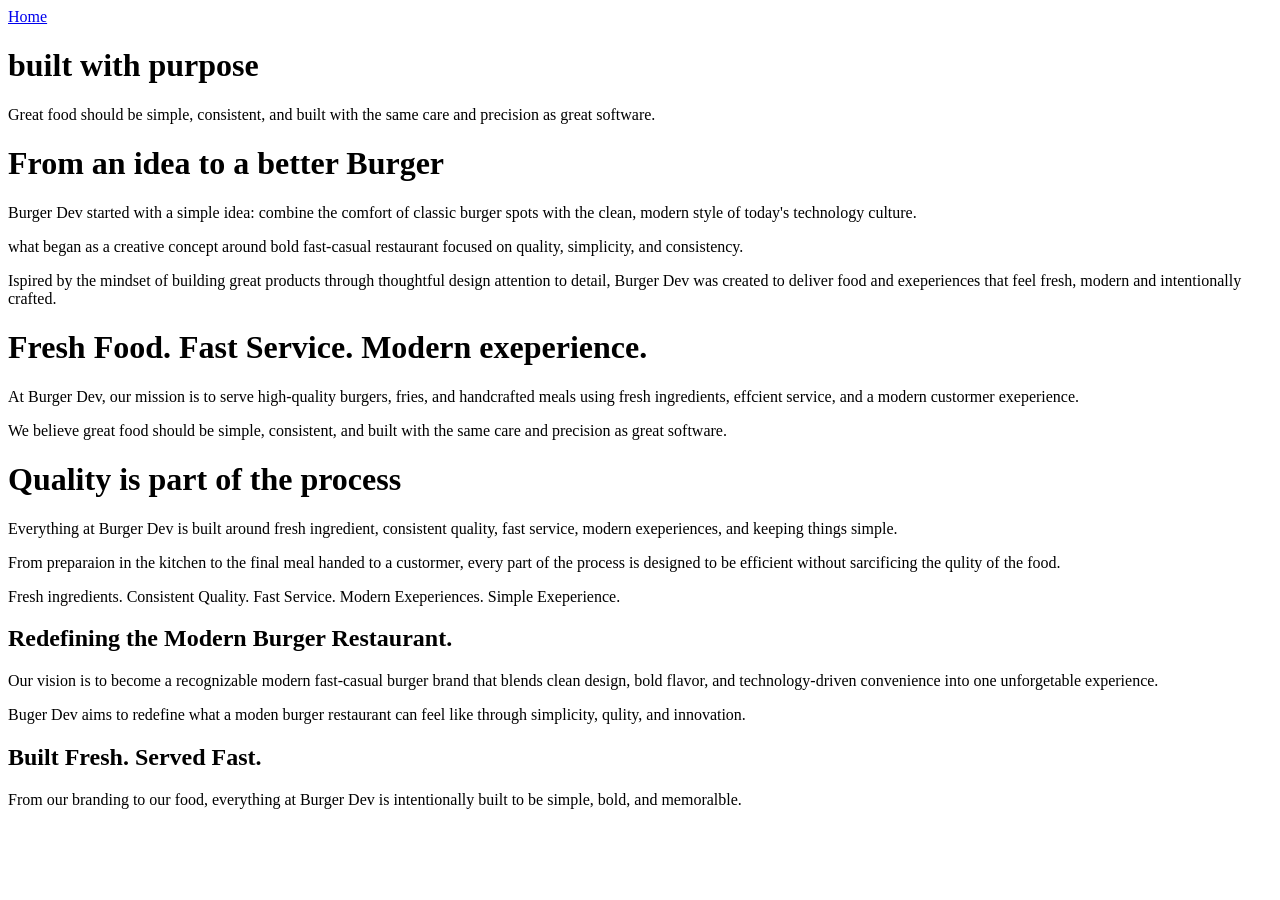
==== about/index.html @ cce039b8 "first commit" ====
<!DOCTYPE html>
<html lang="en">
    <head>
    <meta charset="UTF-8" content="Website Description">
    <meta name="viewport" content="width=device-width, initial-scale=1,0">
    <meta name="description" content="Learn the story, mission, vision, and values behind Burger restaurant built around ingredients and throughout design">
    <title>Burger Dev|About</title> 
    </head>
    <body>
        <a href="../">Home</a>
        <!-- About Burger Dev -->
        <h1>built with purpose</h1>
        <P>Great food should be simple, consistent, and built with the same care and precision as great software.</P>
        <!-- How we begin -->
         <h1>From an idea to a better Burger</h1>
         <P>Burger Dev started with a simple idea: combine the comfort of classic burger spots with the clean, modern style of today's technology culture.</P>
         <P>what began as a creative concept around bold fast-casual restaurant focused on quality, simplicity, and consistency.</P>
         <P>Ispired by the mindset of building great products through thoughtful design attention to detail, Burger Dev was created to deliver food and exeperiences that feel fresh, modern and intentionally crafted.</P>
         <!-- Our mission -->
          <h1>Fresh Food. Fast Service. Modern exeperience. </h1>
          <P>At Burger Dev, our mission is to serve high-quality burgers, fries, and handcrafted meals using fresh ingredients, effcient service, and a modern custormer exeperience.</P>
          <P>We believe great food should be simple, consistent, and built with the same care and precision as great software.</P>
          <!-- Built the Burger Dev Way  -->
           <h1>Quality is part of the process</h1>
           <P> Everything at Burger Dev is built around fresh ingredient, consistent quality, fast service, modern exeperiences, and keeping things simple. </P>
           <P>From preparaion in the kitchen to the final meal handed to a custormer, every part of the process is designed to be efficient without sarcificing the qulity of the food.</P>
           <P>Fresh ingredients. Consistent Quality. Fast Service. Modern Exeperiences. Simple Exeperience.</P>
           <!-- Our Vision -->
            <h2>Redefining the Modern Burger Restaurant.</h2>
            <P>Our vision is to become a recognizable modern fast-casual burger brand that blends clean design, bold flavor, and technology-driven convenience into one unforgetable experience.</P>
            <P>Buger Dev aims to redefine what a moden burger restaurant can feel like through simplicity, qulity, and innovation.</P>
            <!-- The Burger Dev standard -->
             <h2>Built Fresh. Served Fast.</h2>
             <P>From our branding to our food, everything at Burger Dev is intentionally built to be simple, bold, and memoralble.</P>
    </body>
</html>
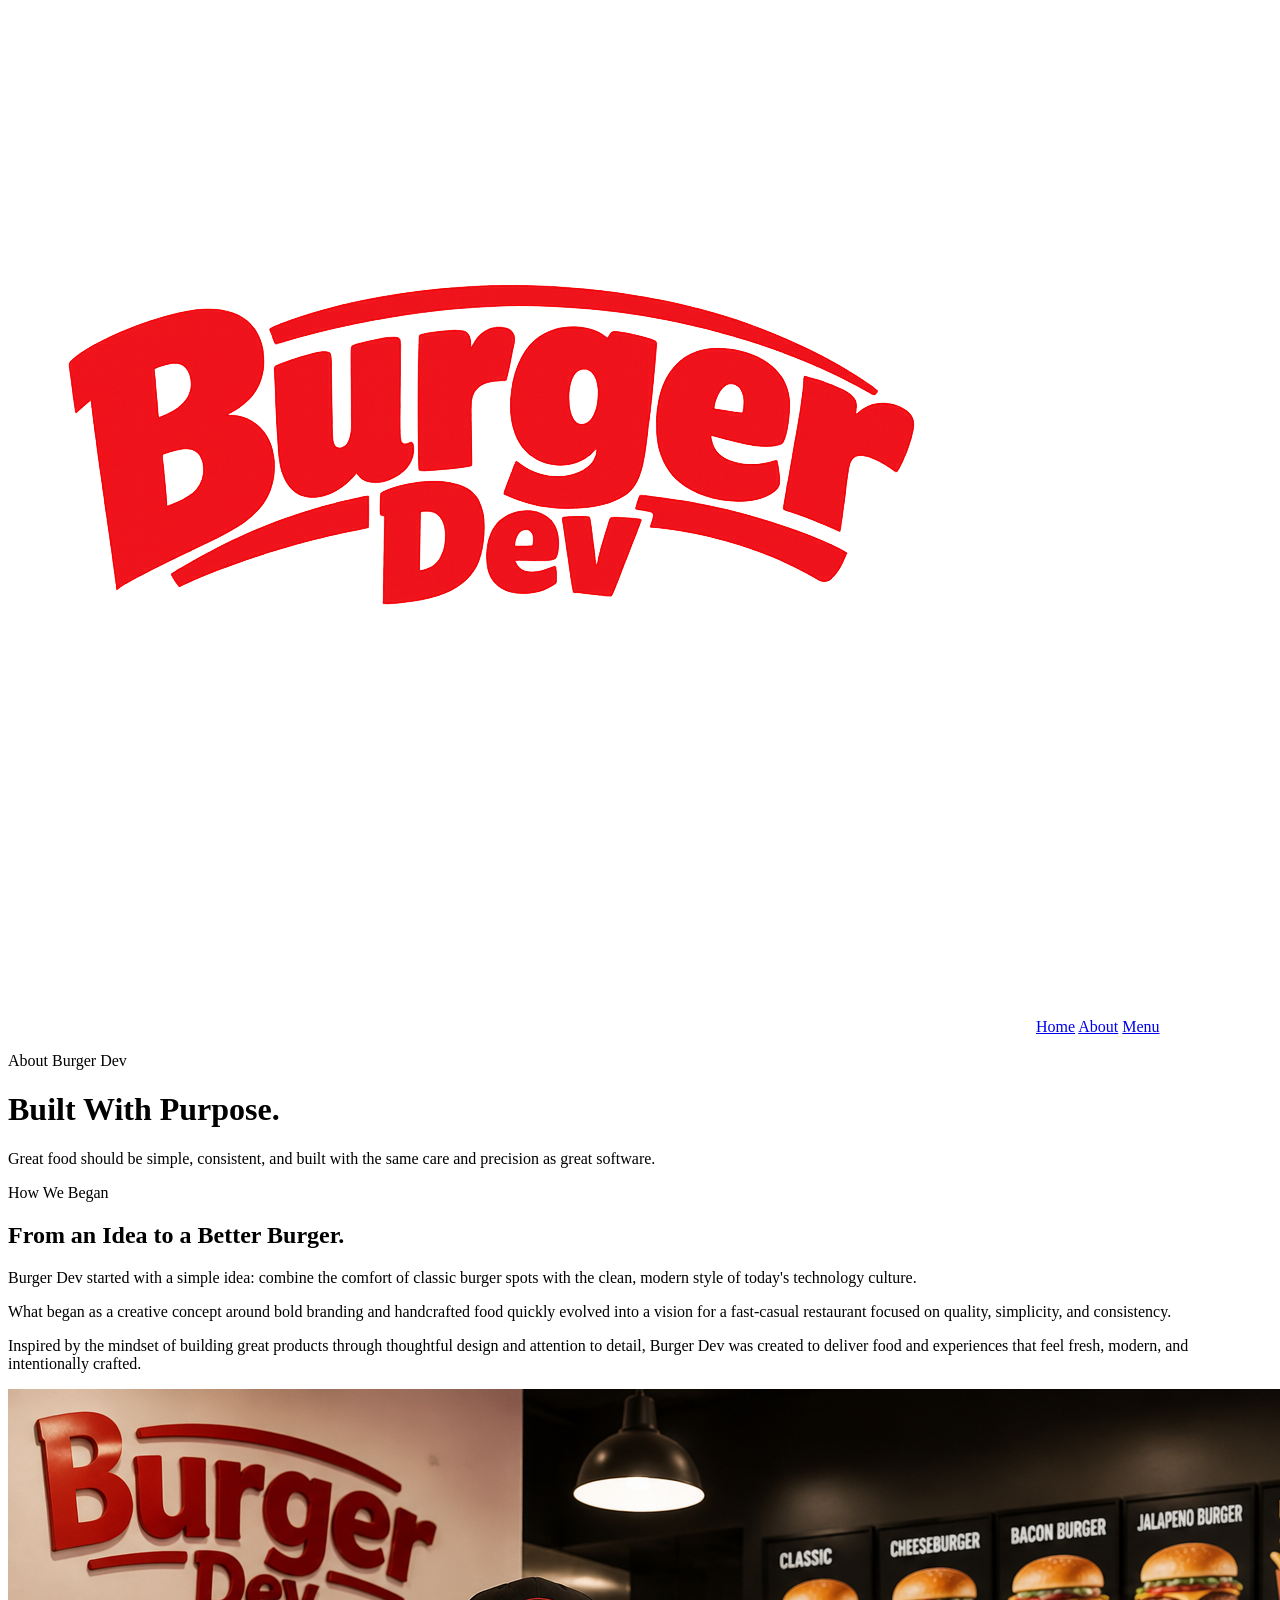
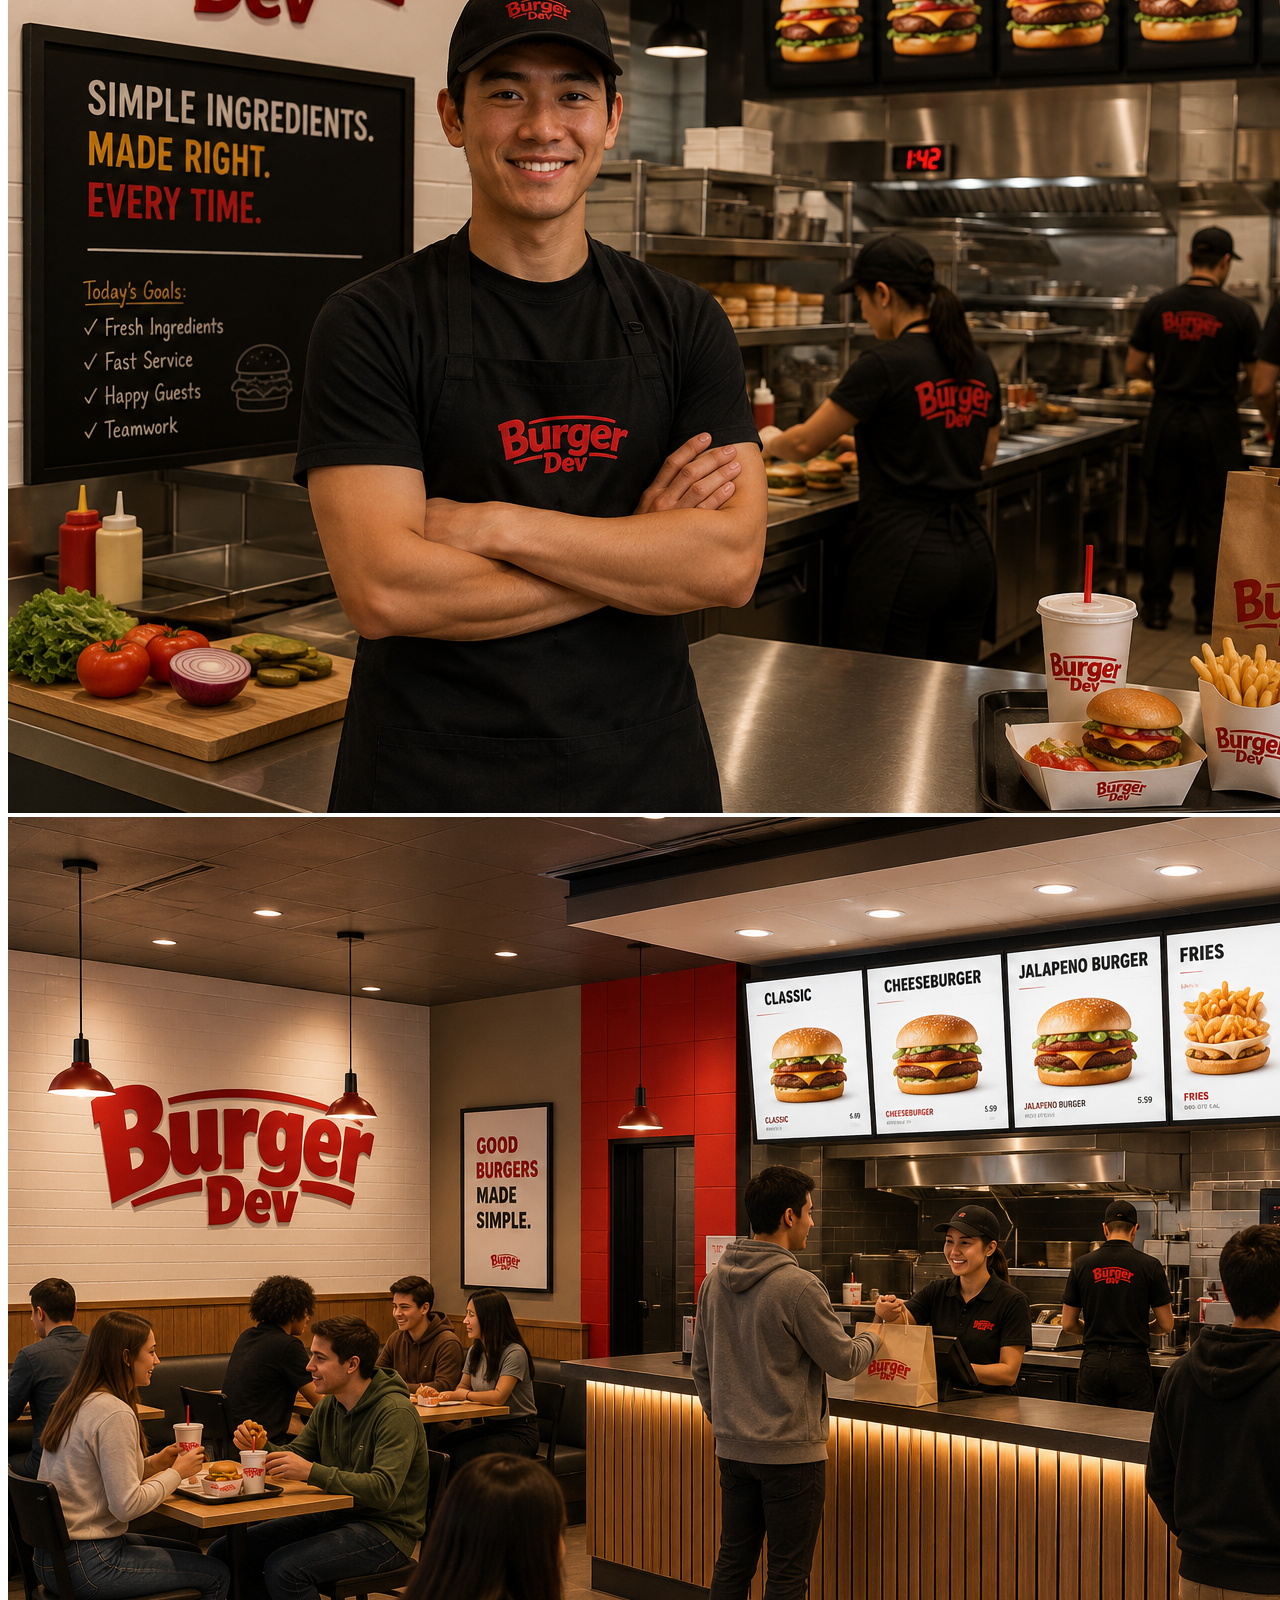
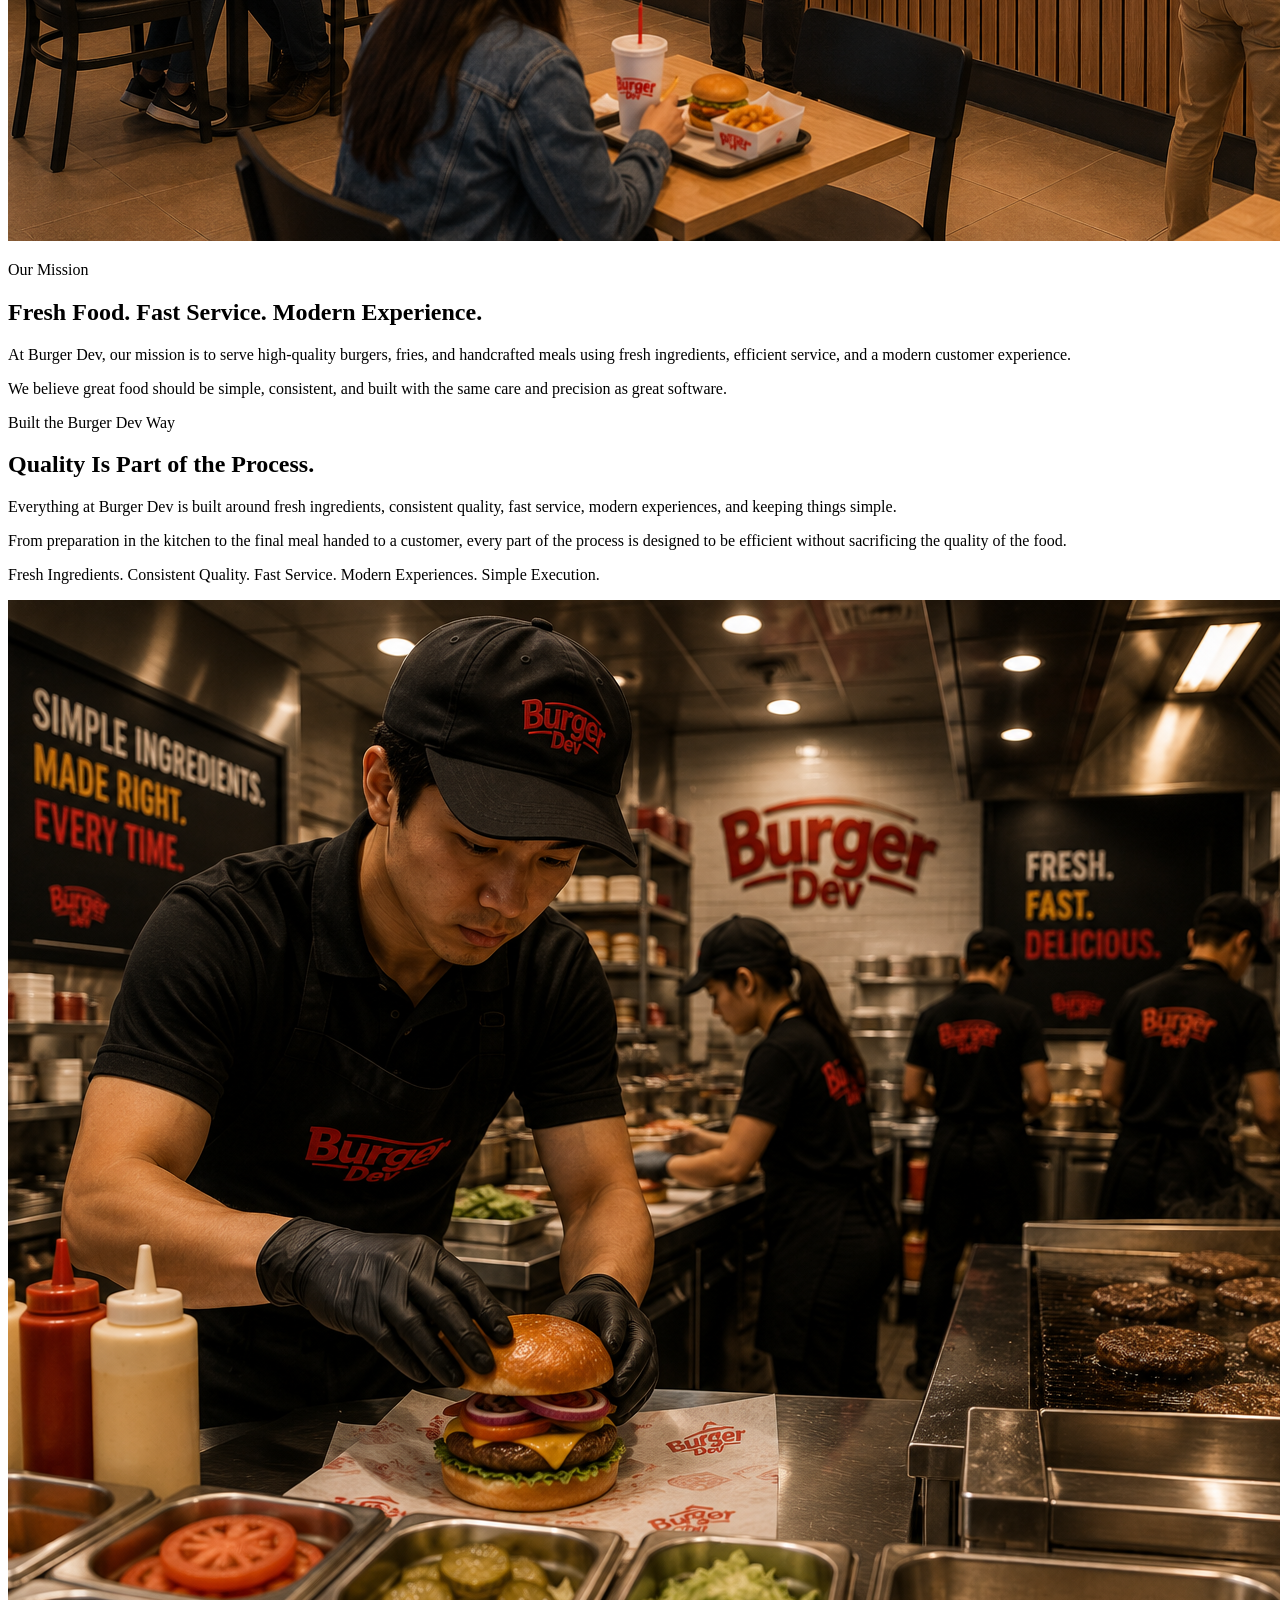
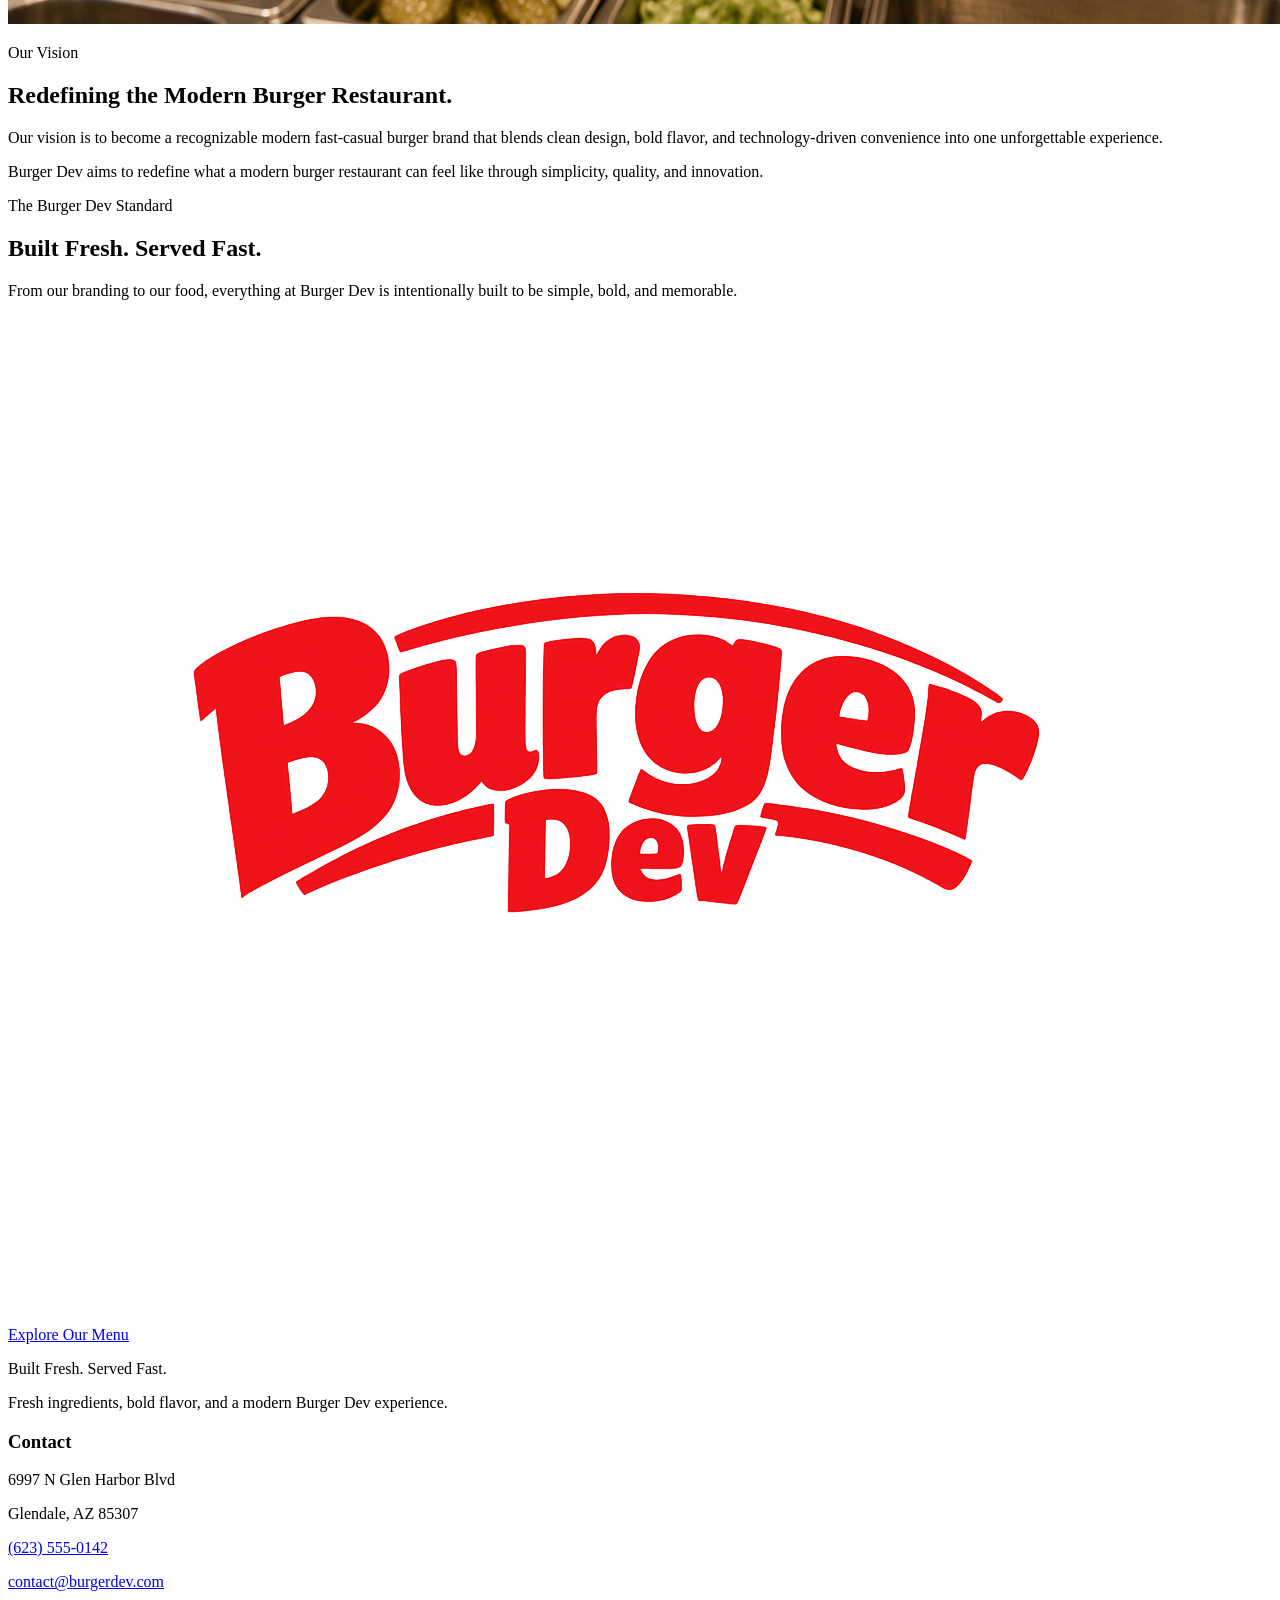
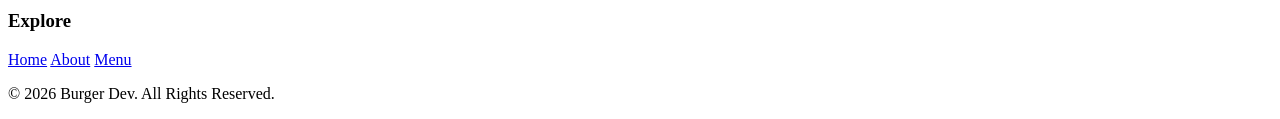
==== commit 06ac6205: "currected changes and update step: 1" ====
--- a/about/index.html
+++ b/about/index.html
@@ -1,36 +1,178 @@
 <!DOCTYPE html>
 <html lang="en">
+
     <head>
-    <meta charset="UTF-8" content="Website Description">
-    <meta name="viewport" content="width=device-width, initial-scale=1,0">
-    <meta name="description" content="Learn the story, mission, vision, and values behind Burger restaurant built around ingredients and throughout design">
-    <title>Burger Dev|About</title> 
+        <meta charset="UTF-8">
+        <meta name="description" content="Learn the story, mission, vision, and values behind Burger Dev, a modern fast-casual burger restaurant built around fresh ingredients and thoughtful design.">
+        <meta name="viewport" content="width=device-width, initial-scale=1.0">
+
+        <title>Burger Dev | About</title>
     </head>
+
     <body>
+
+        <!-- Site Navigation -->
+        <img src="../images/Burger_Dev_Logo.png" alt="Burger Dev Logo">
+
         <a href="../">Home</a>
-        <!-- About Burger Dev -->
-        <h1>built with purpose</h1>
-        <P>Great food should be simple, consistent, and built with the same care and precision as great software.</P>
-        <!-- How we begin -->
-         <h1>From an idea to a better Burger</h1>
-         <P>Burger Dev started with a simple idea: combine the comfort of classic burger spots with the clean, modern style of today's technology culture.</P>
-         <P>what began as a creative concept around bold fast-casual restaurant focused on quality, simplicity, and consistency.</P>
-         <P>Ispired by the mindset of building great products through thoughtful design attention to detail, Burger Dev was created to deliver food and exeperiences that feel fresh, modern and intentionally crafted.</P>
-         <!-- Our mission -->
-          <h1>Fresh Food. Fast Service. Modern exeperience. </h1>
-          <P>At Burger Dev, our mission is to serve high-quality burgers, fries, and handcrafted meals using fresh ingredients, effcient service, and a modern custormer exeperience.</P>
-          <P>We believe great food should be simple, consistent, and built with the same care and precision as great software.</P>
-          <!-- Built the Burger Dev Way  -->
-           <h1>Quality is part of the process</h1>
-           <P> Everything at Burger Dev is built around fresh ingredient, consistent quality, fast service, modern exeperiences, and keeping things simple. </P>
-           <P>From preparaion in the kitchen to the final meal handed to a custormer, every part of the process is designed to be efficient without sarcificing the qulity of the food.</P>
-           <P>Fresh ingredients. Consistent Quality. Fast Service. Modern Exeperiences. Simple Exeperience.</P>
-           <!-- Our Vision -->
-            <h2>Redefining the Modern Burger Restaurant.</h2>
-            <P>Our vision is to become a recognizable modern fast-casual burger brand that blends clean design, bold flavor, and technology-driven convenience into one unforgetable experience.</P>
-            <P>Buger Dev aims to redefine what a moden burger restaurant can feel like through simplicity, qulity, and innovation.</P>
-            <!-- The Burger Dev standard -->
-             <h2>Built Fresh. Served Fast.</h2>
-             <P>From our branding to our food, everything at Burger Dev is intentionally built to be simple, bold, and memoralble.</P>
+        <a href="./">About</a>
+        <a href="../menu/">Menu</a>
+
+
+        <!-- About Header -->
+        <p>About Burger Dev</p>
+
+        <h1>Built With Purpose.</h1>
+
+        <p>
+            Great food should be simple, consistent, and built with the
+            same care and precision as great software.
+        </p>
+
+
+        <!-- Our Story -->
+        <p>How We Began</p>
+
+        <h2>From an Idea to a Better Burger.</h2>
+
+        <p>
+            Burger Dev started with a simple idea: combine the
+            comfort of classic burger spots with the clean,
+            modern style of today's technology culture.
+        </p>
+
+        <p>
+            What began as a creative concept around bold branding
+            and handcrafted food quickly evolved into a vision for
+            a fast-casual restaurant focused on quality,
+            simplicity, and consistency.
+        </p>
+
+        <p>
+            Inspired by the mindset of building great products
+            through thoughtful design and attention to detail,
+            Burger Dev was created to deliver food and experiences
+            that feel fresh, modern, and intentionally crafted.
+        </p>
+
+        <img src="../images/Store/Founder.png" alt="Burger Dev founder representing the beginning of the restaurant">
+
+
+        <!-- Mission -->
+        <img src="../images/Store/Inside Store.png" alt="Interior of the Burger Dev restaurant">
+
+        <p>Our Mission</p>
+
+        <h2>Fresh Food. Fast Service. Modern Experience.</h2>
+
+        <p>
+            At Burger Dev, our mission is to serve high-quality
+            burgers, fries, and handcrafted meals using fresh
+            ingredients, efficient service, and a modern customer
+            experience.
+        </p>
+
+        <p>
+            We believe great food should be simple, consistent,
+            and built with the same care and precision as great
+            software.
+        </p>
+
+
+        <!-- Quality and Values -->
+        <p>Built the Burger Dev Way</p>
+
+        <h2>Quality Is Part of the Process.</h2>
+
+        <p>
+            Everything at Burger Dev is built around fresh
+            ingredients, consistent quality, fast service,
+            modern experiences, and keeping things simple.
+        </p>
+
+        <p>
+            From preparation in the kitchen to the final meal
+            handed to a customer, every part of the process is
+            designed to be efficient without sacrificing the
+            quality of the food.
+        </p>
+
+        <p>
+            Fresh Ingredients. Consistent Quality. Fast Service.
+            Modern Experiences. Simple Execution.
+        </p>
+
+        <img src="../images/Store/Inside the Kitchen.png" alt="Burger Dev professional restaurant kitchen">
+
+
+        <!-- Vision -->
+        <p>Our Vision</p>
+
+        <h2>Redefining the Modern Burger Restaurant.</h2>
+
+        <p>
+            Our vision is to become a recognizable modern fast-casual
+            burger brand that blends clean design, bold flavor, and
+            technology-driven convenience into one unforgettable
+            experience.
+        </p>
+
+        <p>
+            Burger Dev aims to redefine what a modern burger restaurant
+            can feel like through simplicity, quality, and innovation.
+        </p>
+
+
+        <!-- Closing Statement -->
+        <p>The Burger Dev Standard</p>
+
+        <h2>Built Fresh. Served Fast.</h2>
+
+        <p>
+            From our branding to our food, everything at Burger Dev is
+            intentionally built to be simple, bold, and memorable.
+        </p>
+
+        <a href="../menu/">Explore Our Menu</a>
+
+
+        <!-- Footer Brand Content -->
+        <img src="../images/Burger_Dev_Logo.png" alt="Burger Dev Logo">
+
+        <p>Built Fresh. Served Fast.</p>
+
+        <p>
+            Fresh ingredients, bold flavor, and a modern
+            Burger Dev experience.
+        </p>
+
+
+        <!-- Contact Information -->
+        <h3>Contact</h3>
+
+        <p>6997 N Glen Harbor Blvd</p>
+        <p>Glendale, AZ 85307</p>
+
+        <p>
+            <a href="tel:+16235550142">(623) 555-0142</a>
+        </p>
+
+        <p>
+            <a href="mailto:contact@burgerdev.com">contact@burgerdev.com</a>
+        </p>
+
+
+        <!-- Explore Links -->
+        <h3>Explore</h3>
+
+        <a href="../">Home</a>
+        <a href="./">About</a>
+        <a href="../menu/">Menu</a>
+
+
+        <!-- Copyright -->
+        <p>&copy; 2026 Burger Dev. All Rights Reserved.</p>
+
     </body>
+
 </html>
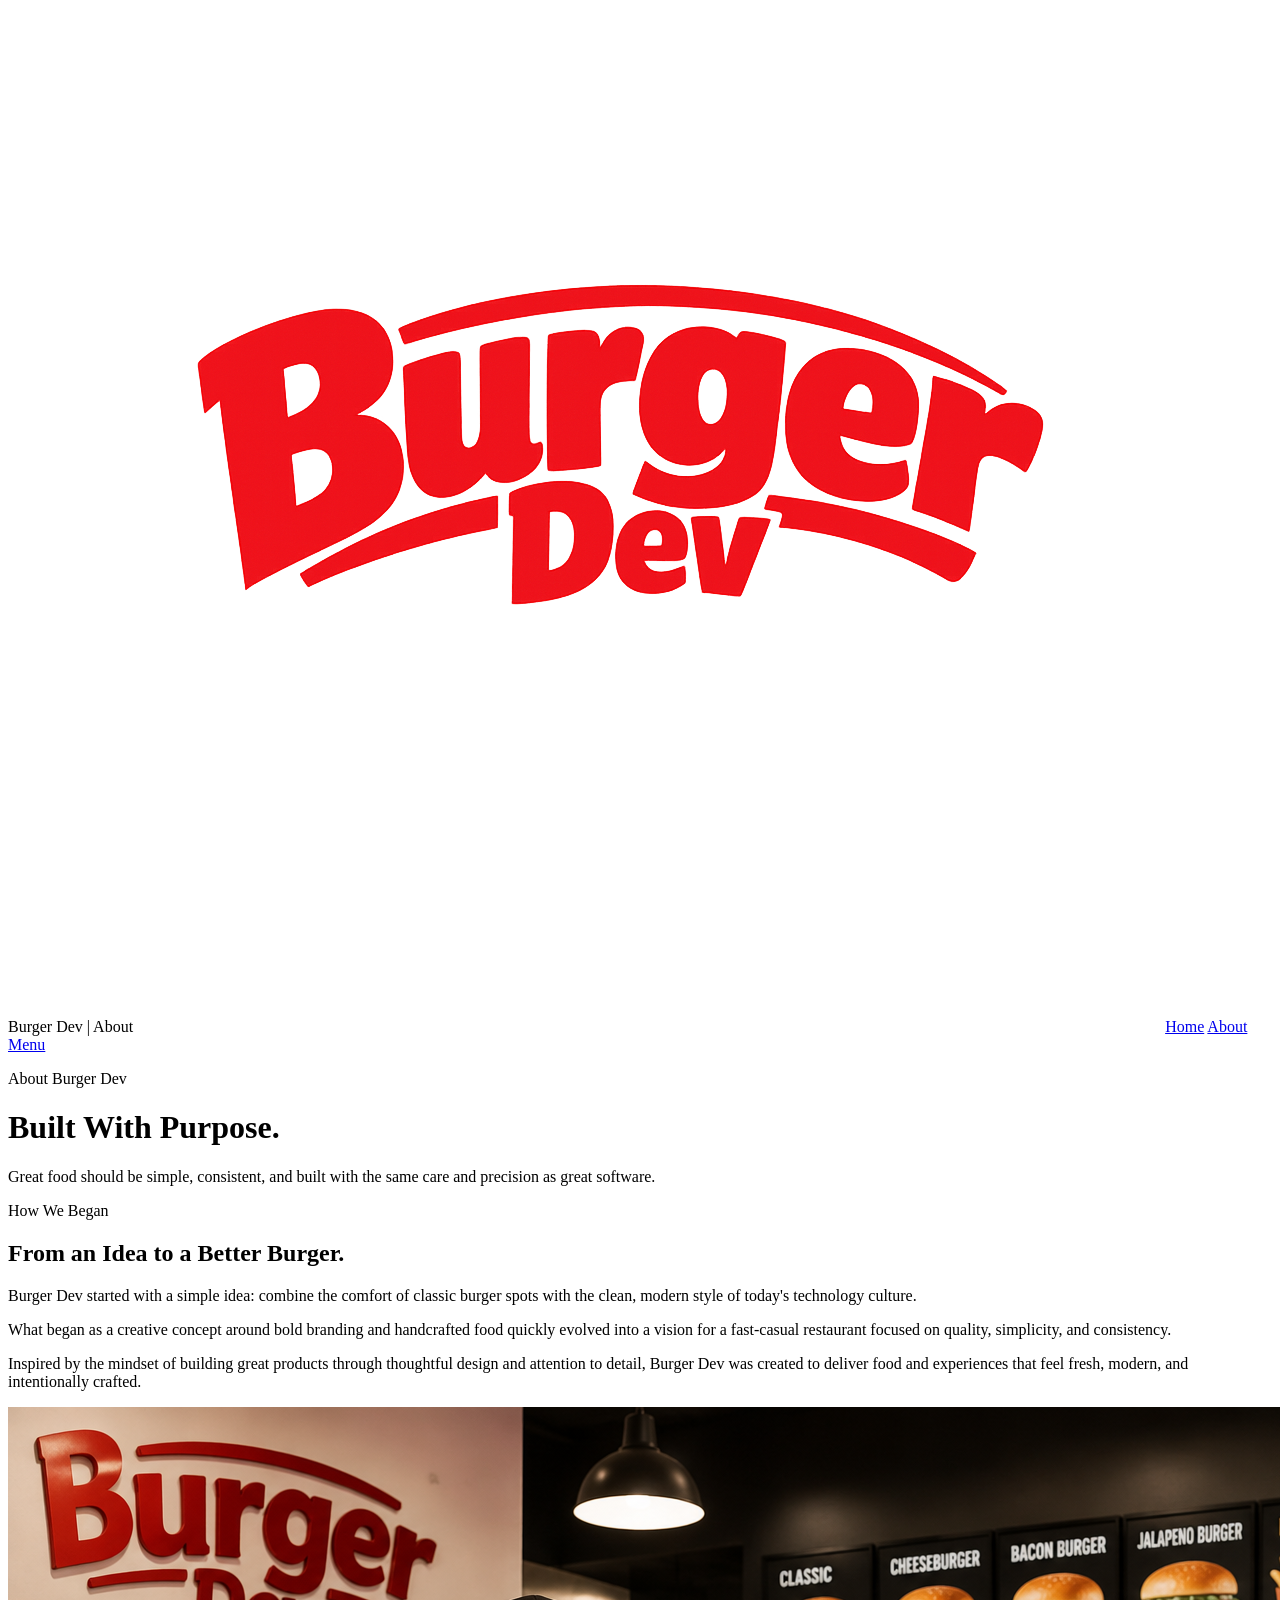
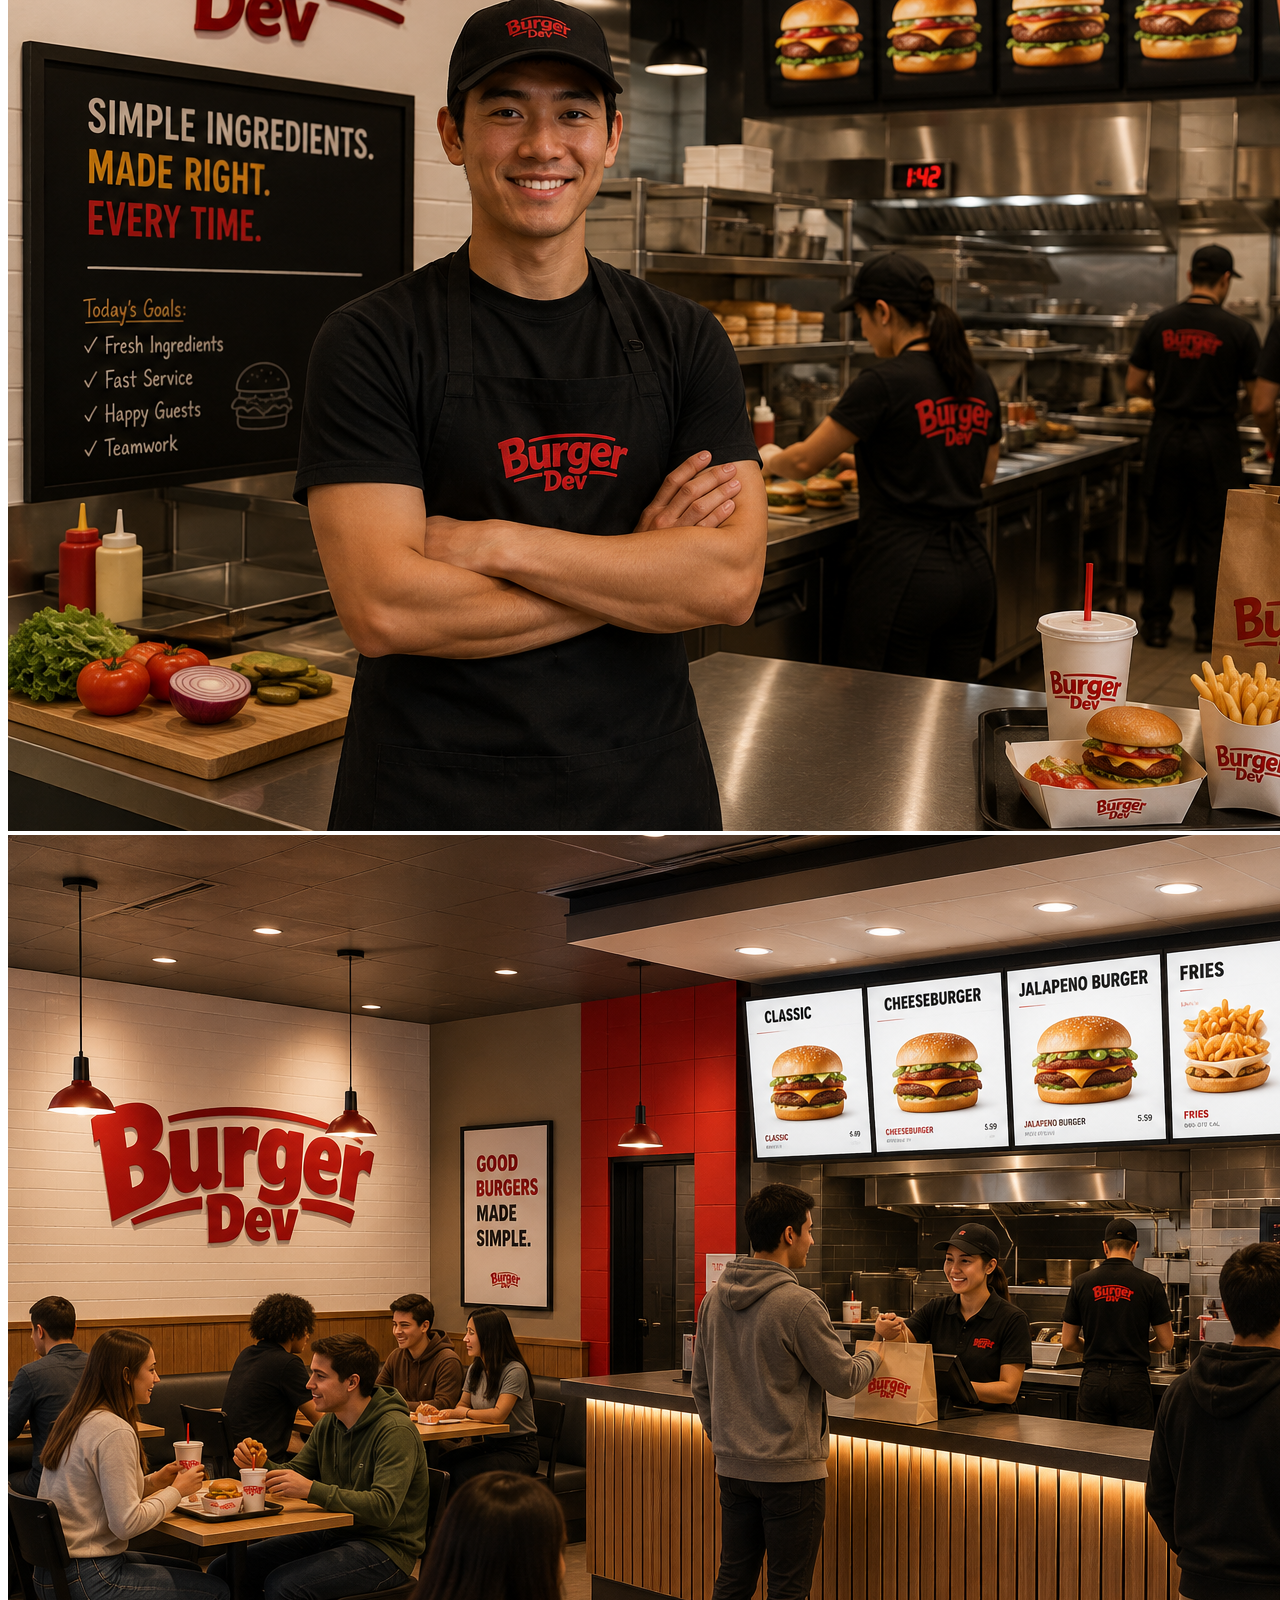
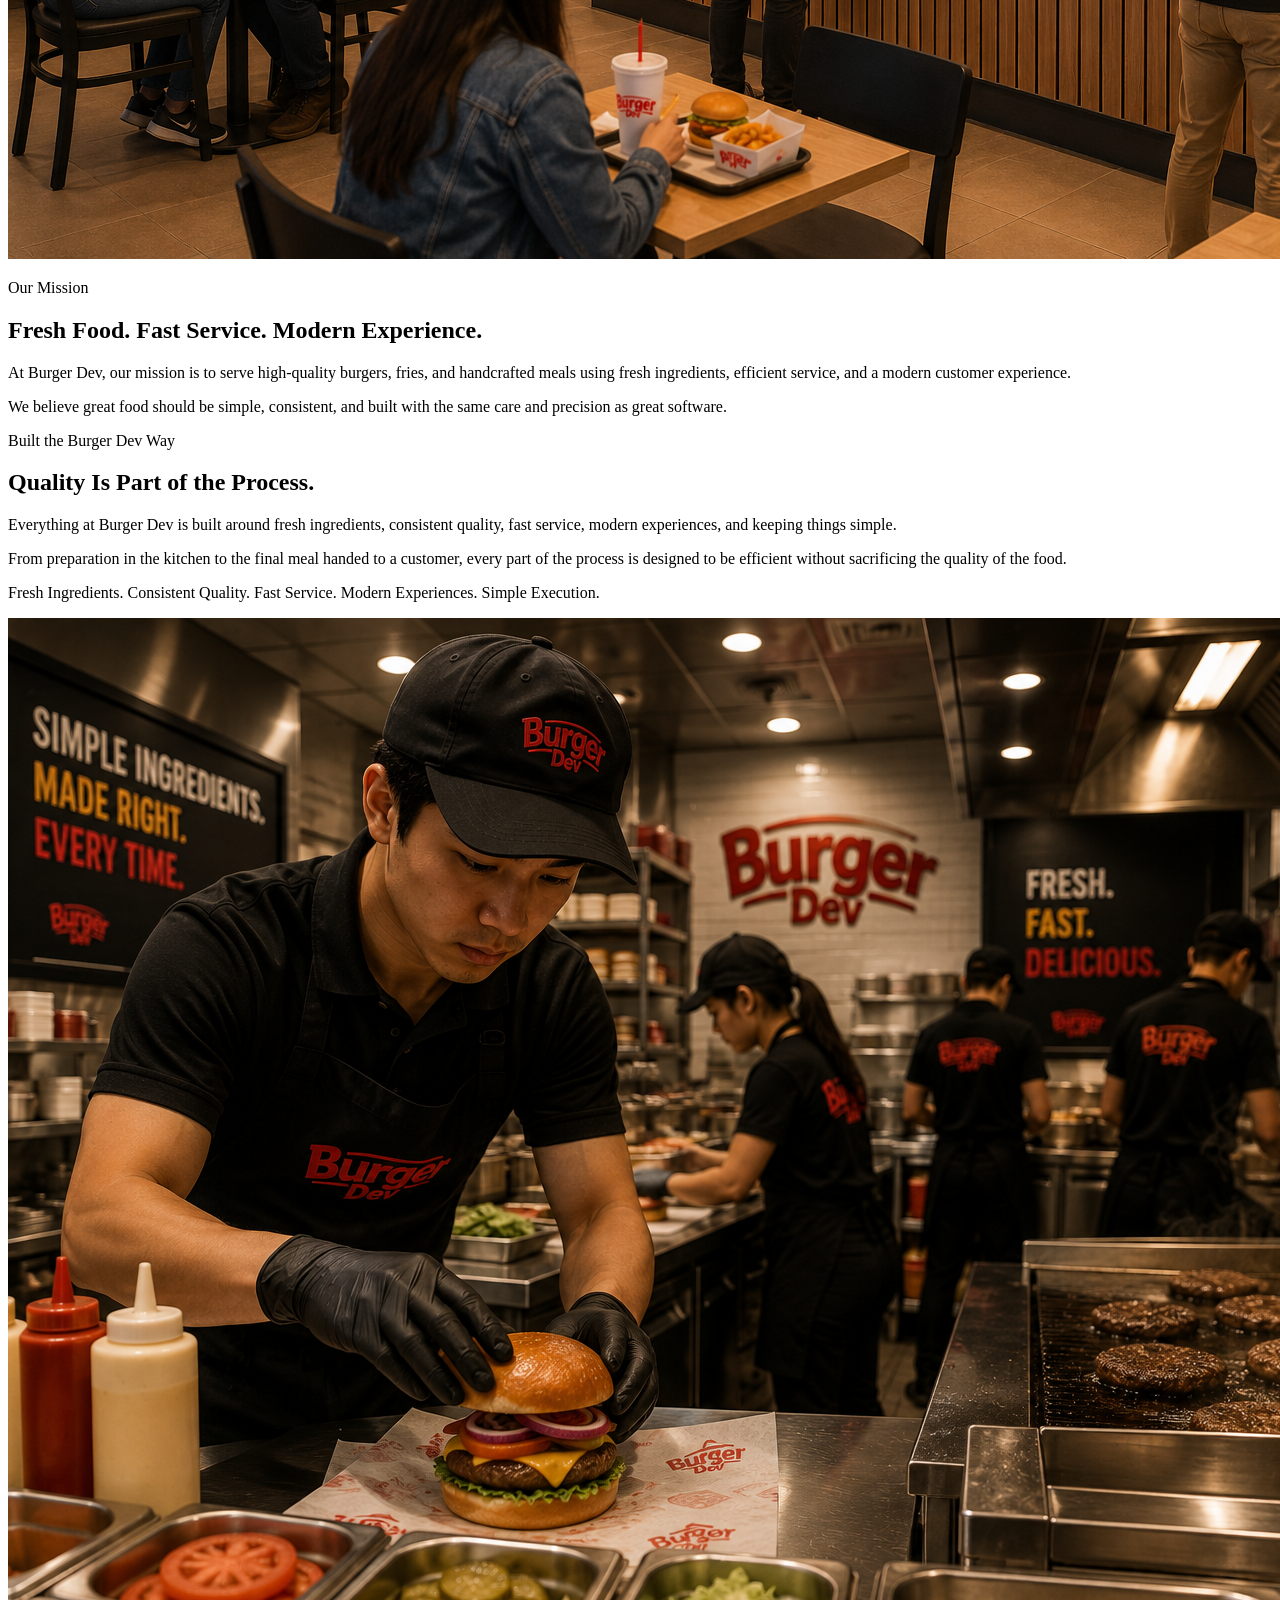
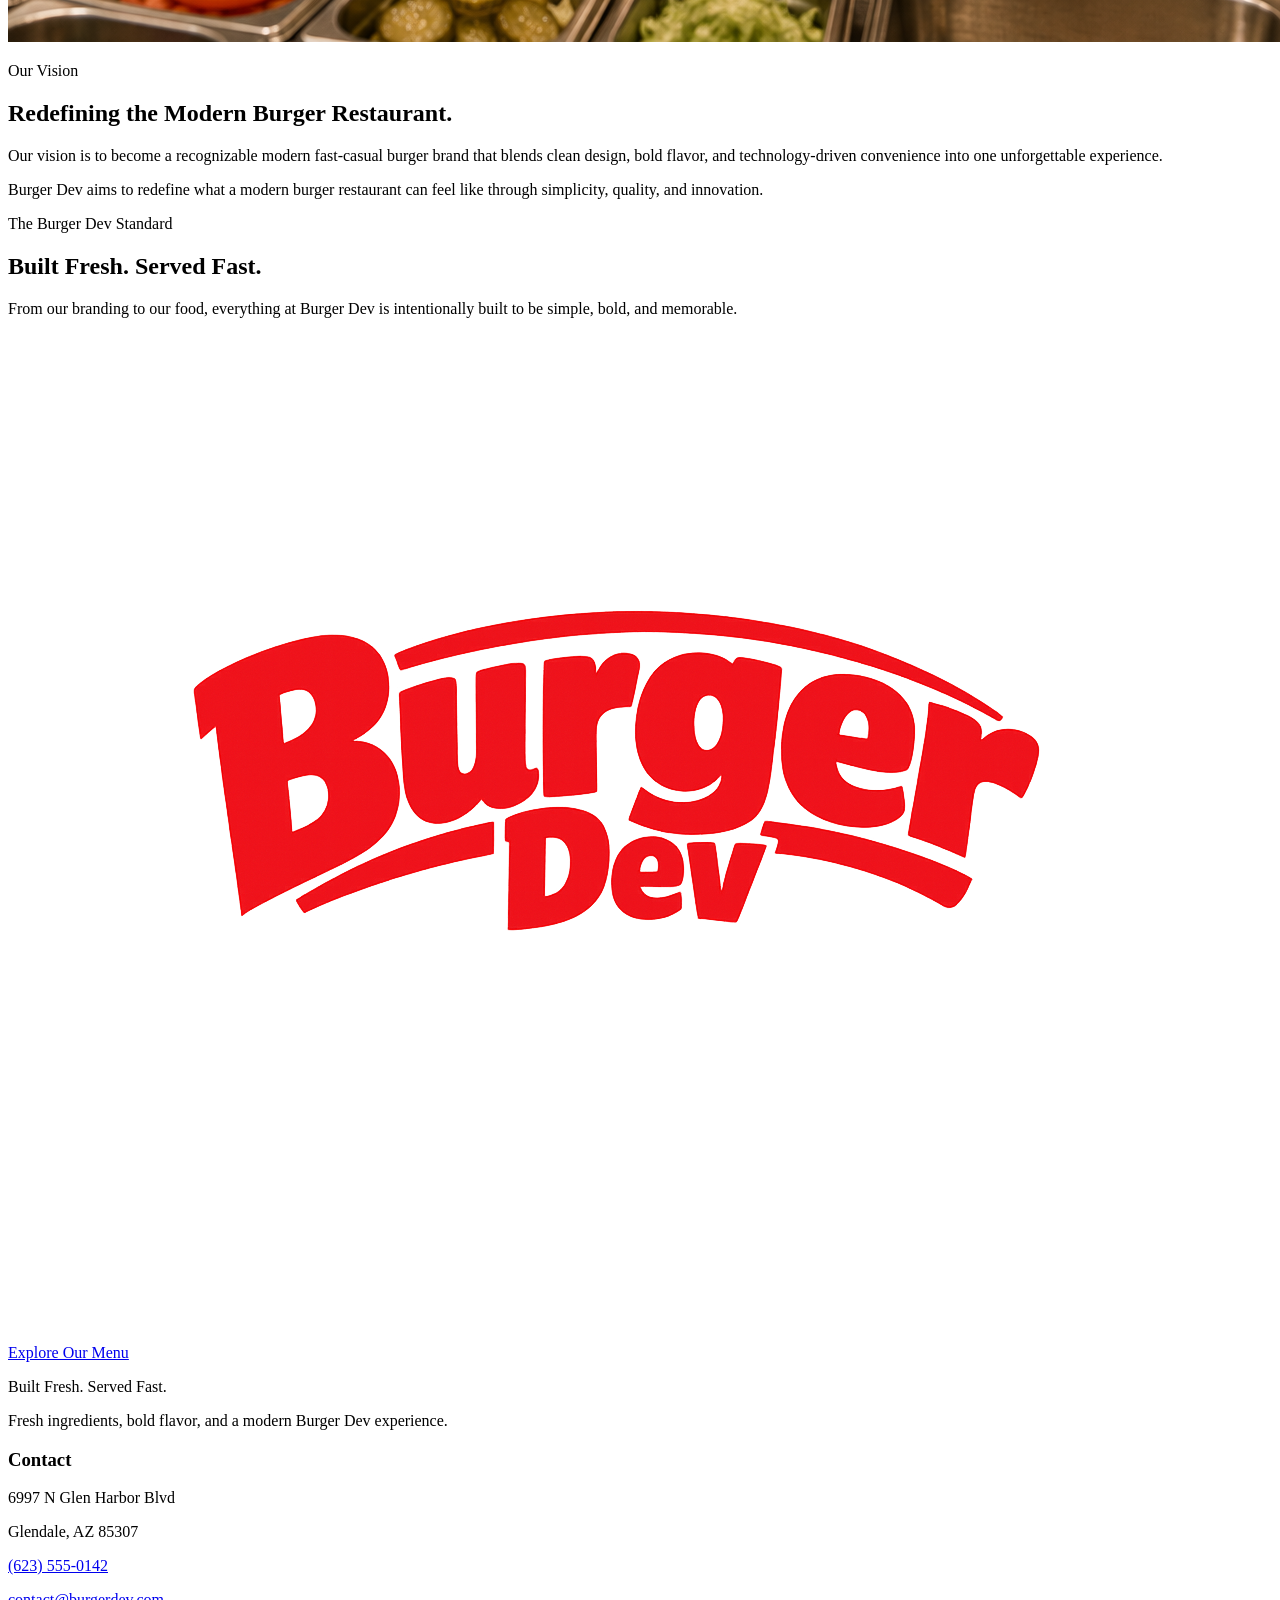
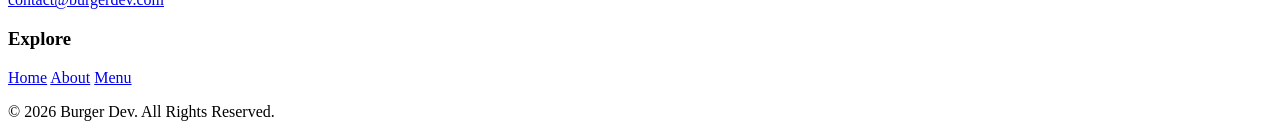
==== commit 5e40fda0: "changed css background" ====
--- a/about/index.html
+++ b/about/index.html
@@ -6,7 +6,7 @@
         <meta name="description" content="Learn the story, mission, vision, and values behind Burger Dev, a modern fast-casual burger restaurant built around fresh ingredients and thoughtful design.">
         <meta name="viewport" content="width=device-width, initial-scale=1.0">
 
-        <title>Burger Dev | About</title>
+        <tsitle>Burger Dev | About</title>
     </head>
 
     <body>
